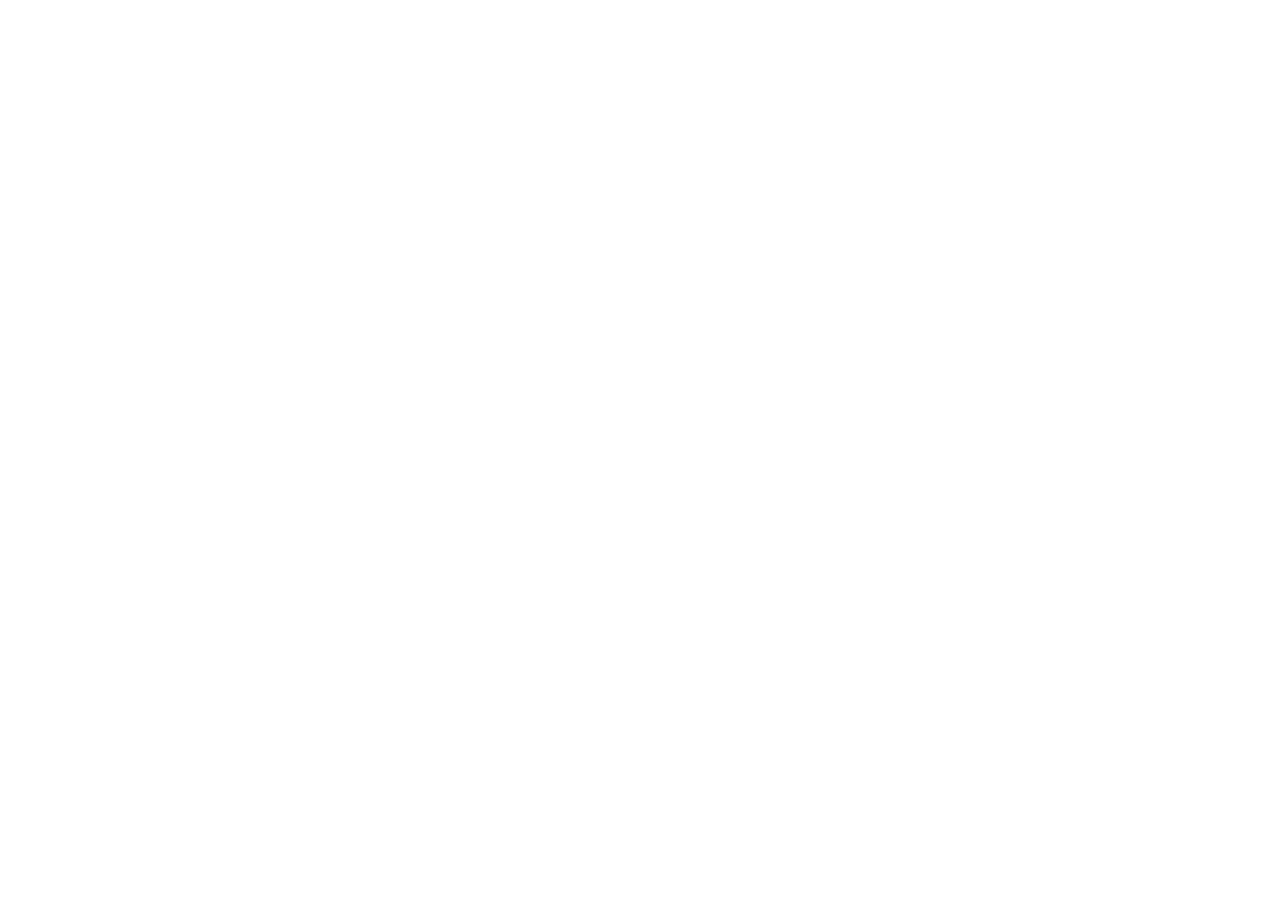
==== src/token.html @ 4136cbbd "Update token.html" ====
<html>
  <head>
    <script type="text/javascript" src="token.js"></script>
    <script src="https://yastatic.net/s3/passport-sdk/autofill/v1/sdk-suggest-token-with-polyfills-latest.js"></script>
  </head>
  <body></body>
</html>
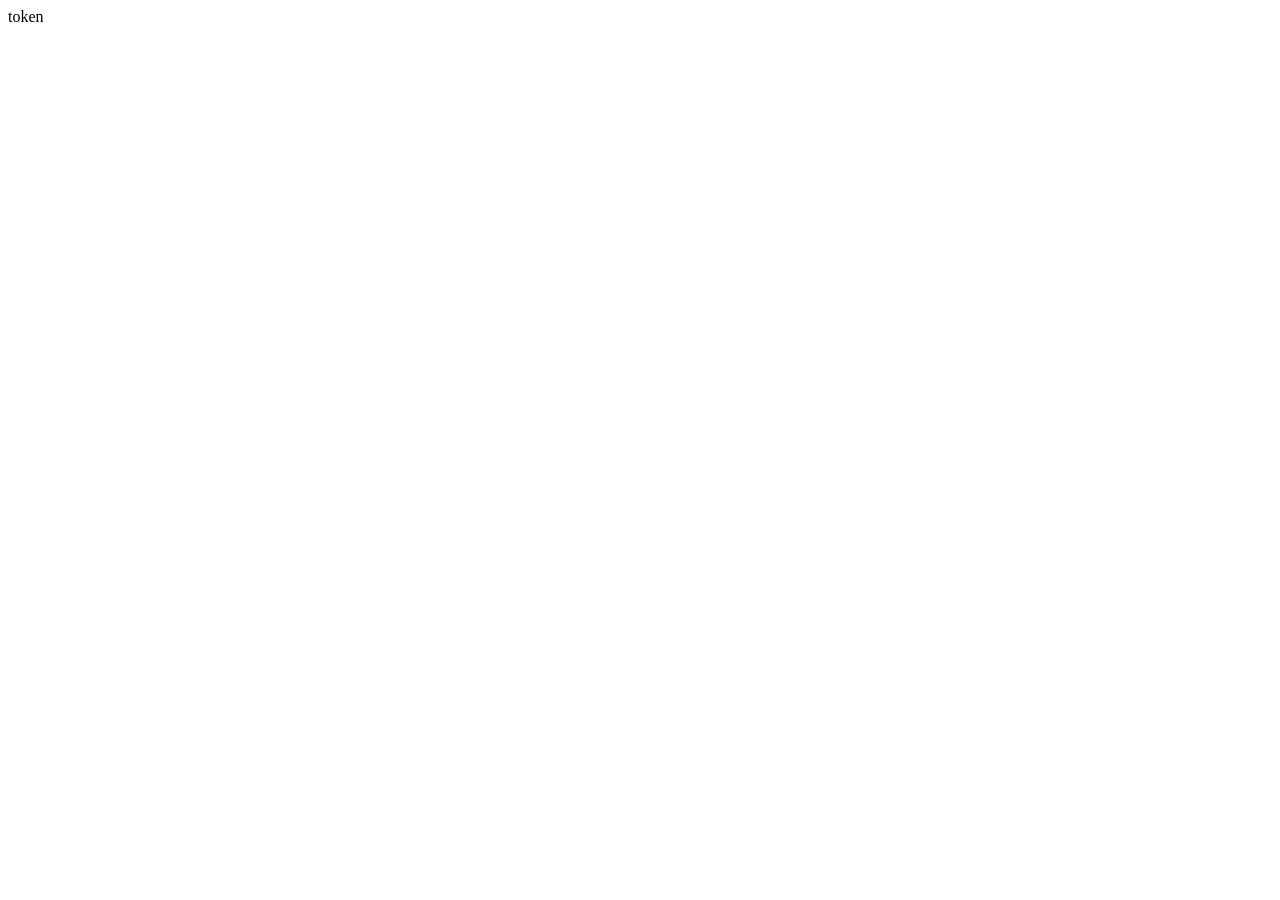
==== commit 8edf93a5: "Update token.html" ====
--- a/src/token.html
+++ b/src/token.html
@@ -3,5 +3,5 @@
     <script type="text/javascript" src="token.js"></script>
     <script src="https://yastatic.net/s3/passport-sdk/autofill/v1/sdk-suggest-token-with-polyfills-latest.js"></script>
   </head>
-  <body></body>
+  <body>token</body>
 </html>
